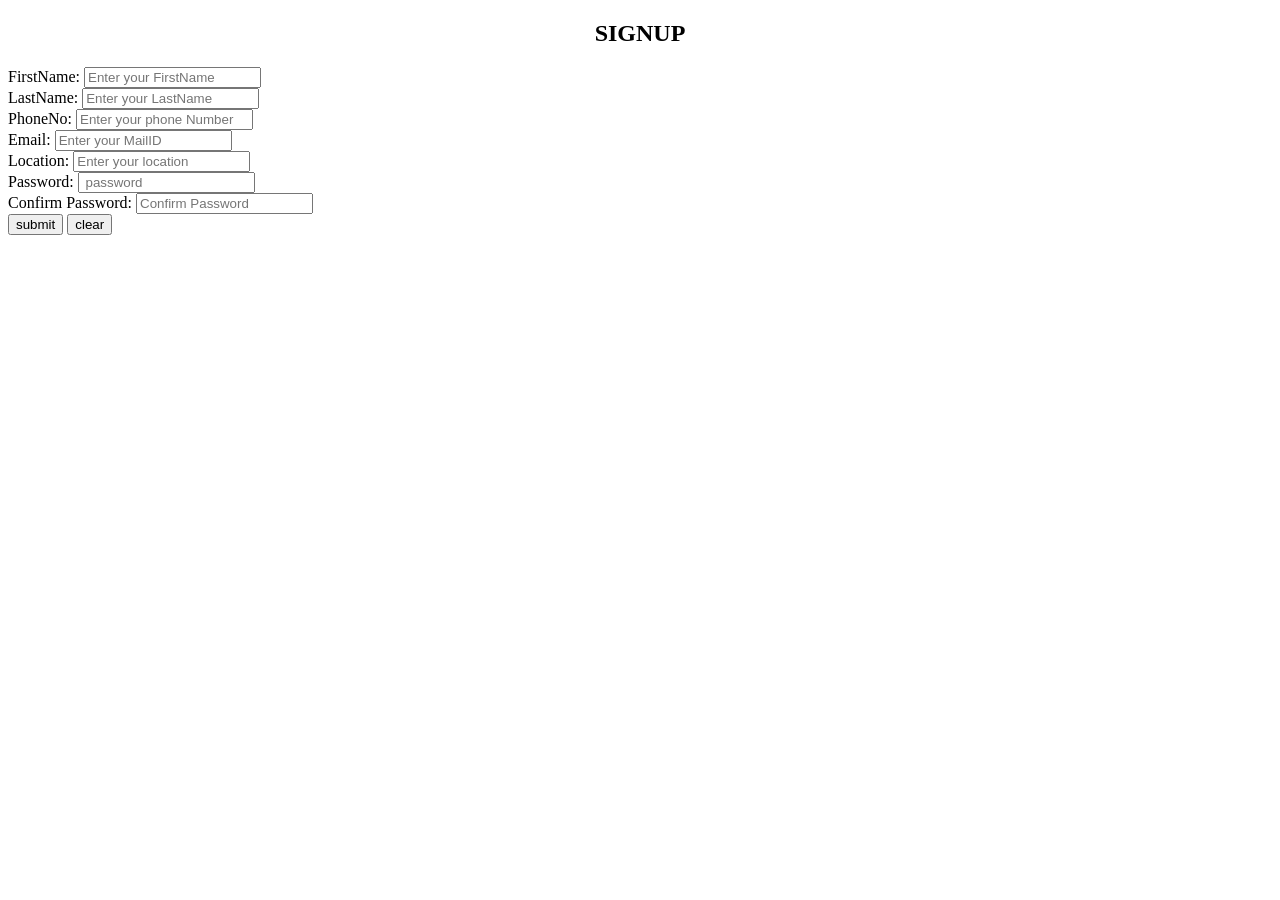
==== index.html @ 7ba560d8 "files submitted" ====
<!doctype html>
<html lang="en">
  <head>
    <meta charset="UTF-8" />
    <meta name="viewport" content="width=device-width, initial-scale=1.0" />
    <title>Document</title>
    <link rel="stylesheet" href="CSS/style.css" type="text/css" />
  </head>
  <body>
    <main>
      <div class="container">
        <h2 align="center">SIGNUP</h2>
      <form id="signupform"  onsubmit="return signup()">
        <div class="form-group">
          <label>FirstName:</label>
          <input type="text"
            id="Firstname"
            name="fname"
            placeholder="Enter your FirstName"
            value=""
          />
          <span id="fname-error" class="error-message"></span>
        </div>
        <div class="form-group">
          <label>LastName:</label>
          <input
            type="text"
            id="lastname"
            name="fname"
            placeholder="Enter your LastName"
            value=""
          />
          <span id="lname-error" class="error-message"></span>
        </div>
        <div class="form-group">
          <label>PhoneNo:</label>
          <input
            type="tel"
            id="phone"
            name="fname"
            placeholder="Enter your phone Number"
            value=""
          />
          <span id="phone-error" class="error-message"></span>
        </div>
        <div class="form-group">
          <label>Email:</label>
          <input
            type="email"
            id="email"
            name="fname"
            placeholder="Enter your MailID"
            value=""
          />
          <span id="email-error" class="error-message"></span>
        </div>

         <div class="form-group">
          <label>Location:</label>
          <input type="text"
            id="location"
            name="fname"
            placeholder="Enter your location"
            value=""
          />
          <span id="location-error" class="error-message"></span>
        </div>
         <div class="form-group">
          <label>Password:</label>
          <input
            type="password"
            id="password"
            name="fname"
            placeholder=" password"
            value=""
          />
          <span id="password-error" class="error-message"></span>
        </div>
         <div class="form-group">
          <label>Confirm Password:</label>
          <input
            type="password"
            id="confirmpw"
            name="fname"
            placeholder="Confirm Password"
            value=""
          />
          <span id="confirmpw-error" class="error-message"></span>
        </div>
        <div class="first">
          <Button class="btn-1" type="submit">submit</button>
          <button class="btn-2" onclick="clear()" id="one" type="reset">clear</button>
        </div>
      </form>
      </div>
    </main>
   
    <script src="js/index.js"></script>
  </body>
</html>
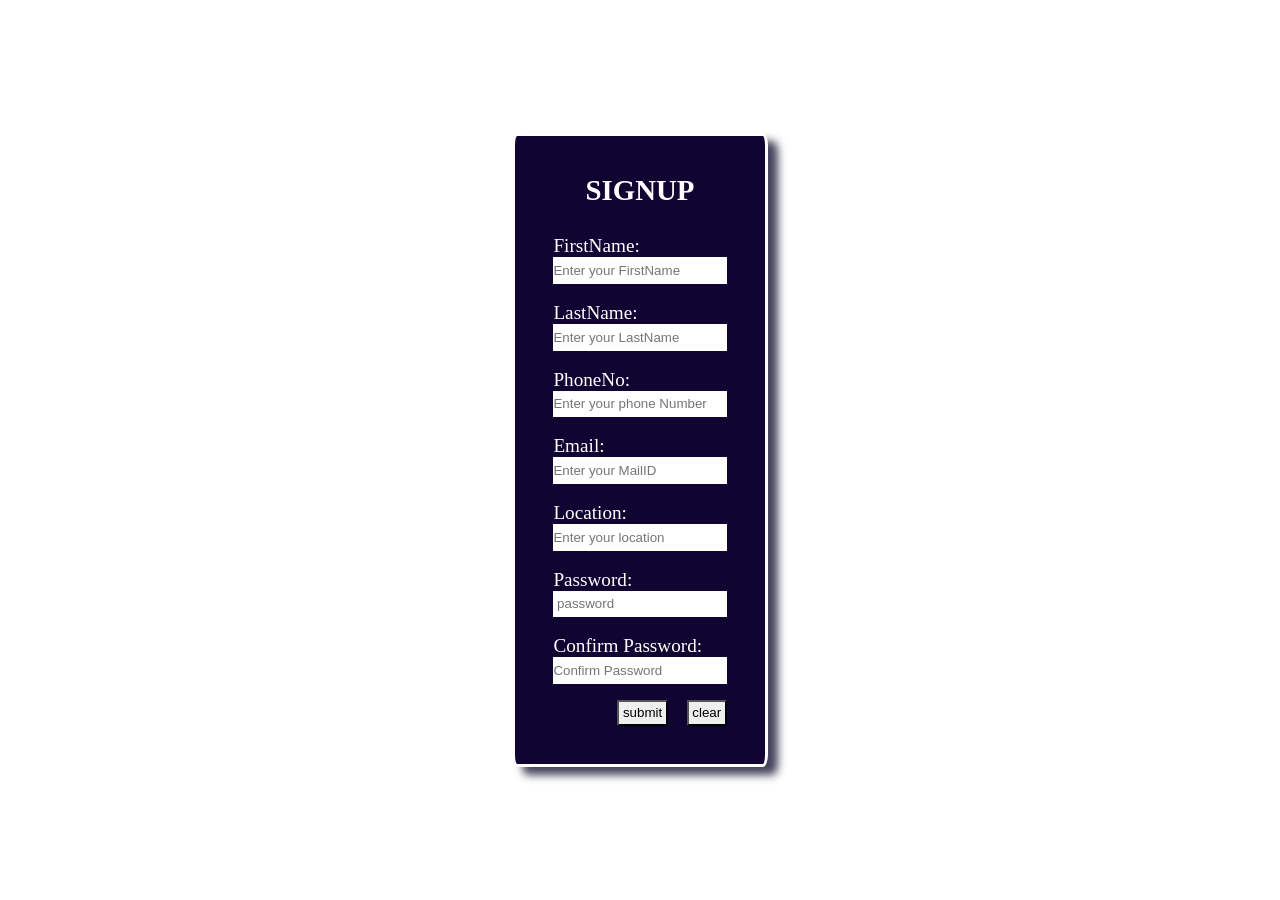
==== commit 17e9c3ae: "css folder name changed" ====
--- a/index.html
+++ b/index.html
@@ -4,7 +4,7 @@
     <meta charset="UTF-8" />
     <meta name="viewport" content="width=device-width, initial-scale=1.0" />
     <title>Document</title>
-    <link rel="stylesheet" href="CSS/style.css" type="text/css" />
+    <link rel="stylesheet" href="css/style.css" type="text/css" />
   </head>
   <body>
     <main>
--- a/css/style.css
+++ b/css/style.css
@@ -0,0 +1,93 @@
+* {
+  padding: 0;
+  margin: 0;
+  box-sizing: border-box;
+}
+
+main {
+  display: flex;
+  justify-content: center;
+  align-items: center;
+  height: 100vh;
+}
+.container {
+  padding: 2em;
+  box-sizing: border-box;
+  border: 3px solid white;
+  border-radius: 2%;
+  background-color: rgb(16, 4, 50);
+  color: white;
+  font-size: 1.2em;
+  width:20%;
+   box-shadow: 10px 8px 9px rgb(67, 67, 91);
+
+   
+}
+
+h2{
+ margin-bottom: 15%;
+}
+
+@media screen and (max-width:769px) {
+  .container{
+    width: 350px;
+  }
+  
+}
+
+
+input[type="text"],
+input[type="password"],
+input[type="email"],
+input[type="number"],
+input[type="tel"] {
+  width: 100%;
+   height: 2em;
+   
+  /* margin-bottom: 0.5em;
+  margin-top: 0.2em; */
+  border: rgb(0, 0, 10);
+ 
+  
+  
+}
+
+.error-message {
+  color: red;
+  font-size: medium;
+  padding:0.5em;
+
+ 
+}
+
+.btn1,
+.btn-2 {
+  display: flex;
+}
+
+/* .btn{
+ display: flex;
+  justify-content: end;
+  padding: 2%;
+  gap: 1.3em;
+ 
+
+} */
+
+.btn-1,
+.btn-2 {
+  padding: 2%;
+  border-radius: 5%;
+}
+.first {
+  display: flex;
+  justify-content: end;
+  gap: 1em;
+}
+.form-group{
+  display: flex;
+  flex-direction: column;
+} 
+label{
+  margin-top:2px;
+}
